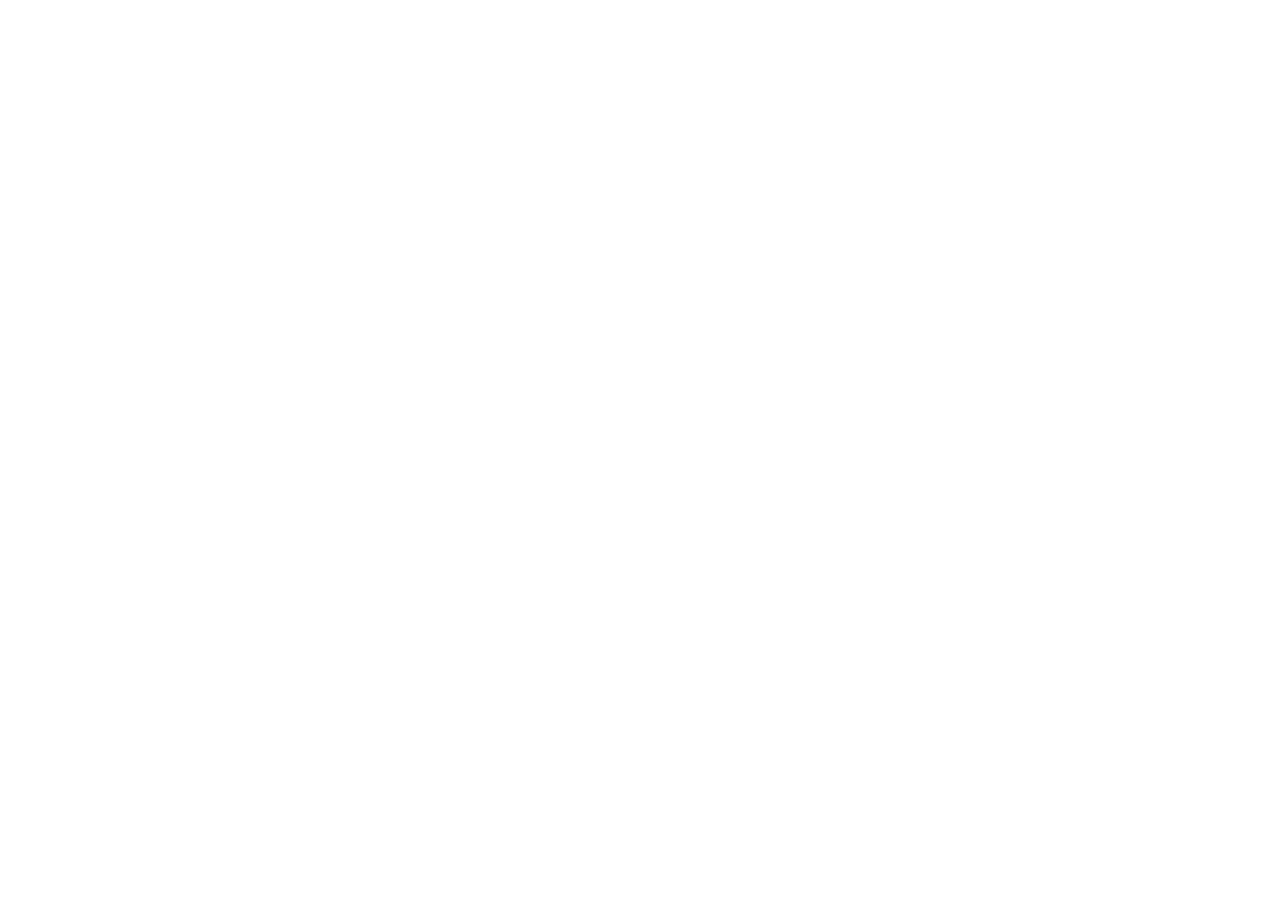
==== index.html @ 131ec619 "Update index.html" ====
<!DOCTYPE html>
<html lang="en">
<head>
    <meta charset="UTF-8">
    <meta http-equiv="X-UA-Compatible" content="IE=edge">
    <meta name="viewport" content="width=device-width, initial-scale=1.0">
    <title>Home</title>
    <link rel="stylesheet" href="style.css">
</head>
<body>
    
</body>
</html>
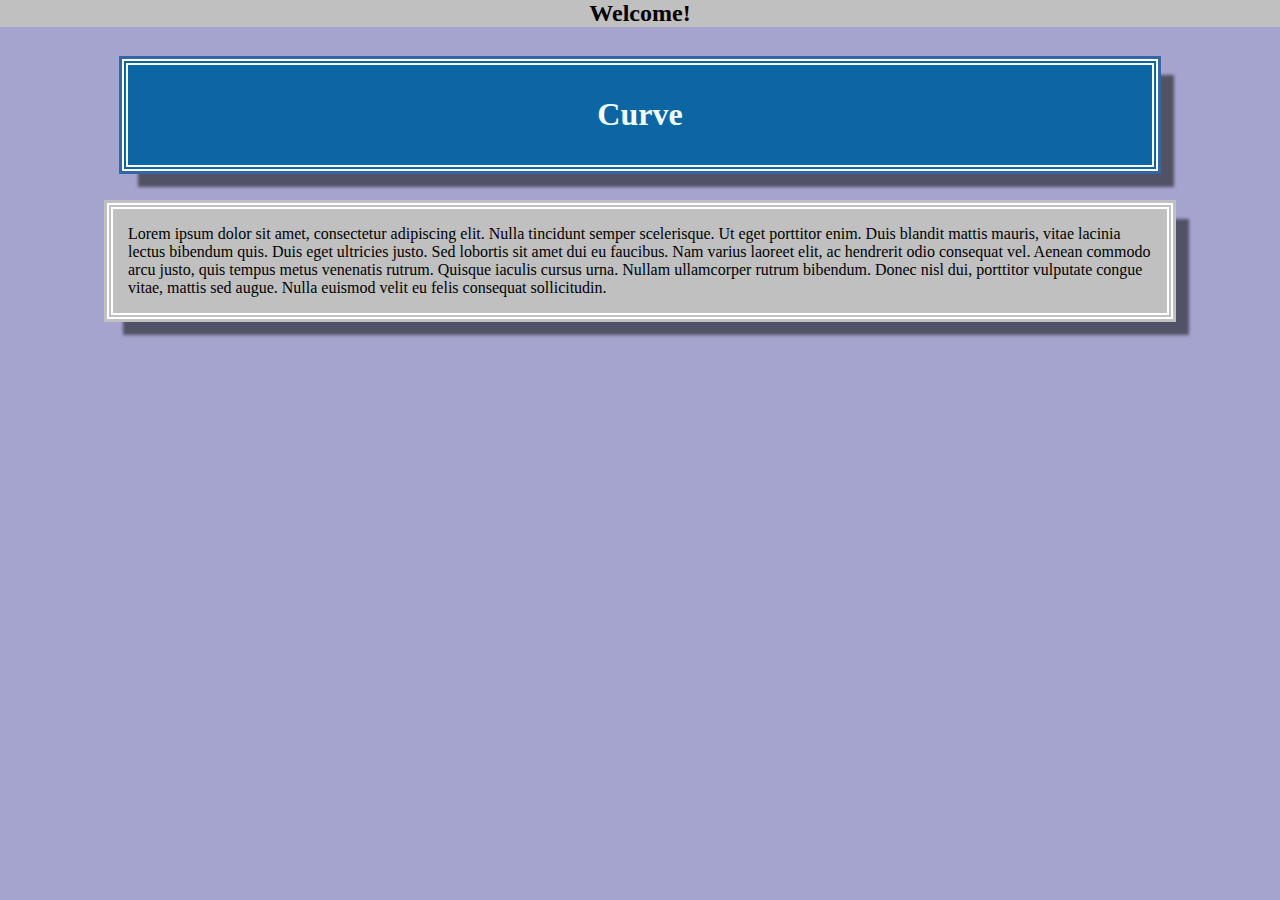
==== commit fc3c0ebb: "premiere modif" ====
--- a/index.html
+++ b/index.html
@@ -1,5 +1,5 @@
 <!DOCTYPE html>
-<html lang="en">
+<html lang="fr">
 <head>
     <meta charset="UTF-8">
     <meta http-equiv="X-UA-Compatible" content="IE=edge">
@@ -8,6 +8,25 @@
     <link rel="stylesheet" href="style.css">
 </head>
 <body>
-    
+    <header>
+        <h2>Welcome! </h2>
+    </header>
+    <div class="main">
+        <div class="title windows">
+            <h1>Curve</h1>
+        </div>
+        <div class="article_1 windows">
+           <p>Lorem ipsum dolor sit amet, consectetur adipiscing elit. 
+            Nulla tincidunt semper scelerisque. Ut eget porttitor enim. 
+            Duis blandit mattis mauris, vitae lacinia lectus bibendum quis. 
+            Duis eget ultricies justo. Sed lobortis sit amet dui eu faucibus. 
+            Nam varius laoreet elit, ac hendrerit odio consequat vel. 
+            Aenean commodo arcu justo, quis tempus metus venenatis rutrum. 
+            Quisque iaculis cursus urna. Nullam ullamcorper rutrum bibendum. 
+            Donec nisl dui, porttitor vulputate congue vitae, mattis sed augue. 
+            Nulla euismod velit eu felis consequat sollicitudin.</p> 
+        </div>
+    </div>
+   
 </body>
 </html>--- a/style.css
+++ b/style.css
@@ -0,0 +1,41 @@
+body {
+    background-color: #a5a4ce;
+    display: flex;
+    flex-direction: column;
+    margin: 0;
+}
+
+header {
+    text-align: center;
+    background-color: #c0c0c0;
+    width: 100%;
+}
+
+header h2 {
+    margin: 0;
+}
+
+.title {
+    background-color: #0d66a4;
+    box-shadow: 0 0 0 3px #3465a4, 1em 1em 3px 0 rgb(0 0 0 / 50%);
+    color: azure;
+    text-align: center;
+    padding-top: 10px;
+    padding-bottom: 10px;
+
+}
+
+.windows {
+    border: 6px double #fff;
+    width: 80%;
+    margin: auto;
+    margin-top: 2em;
+}
+
+.article_1 {
+    background-color: silver;
+    padding-right: 15px;
+    padding-left: 15px;
+
+    box-shadow: 0 0 0 3px silver, 1em 1em 3px 0 rgb(0 0 0 / 50%);
+}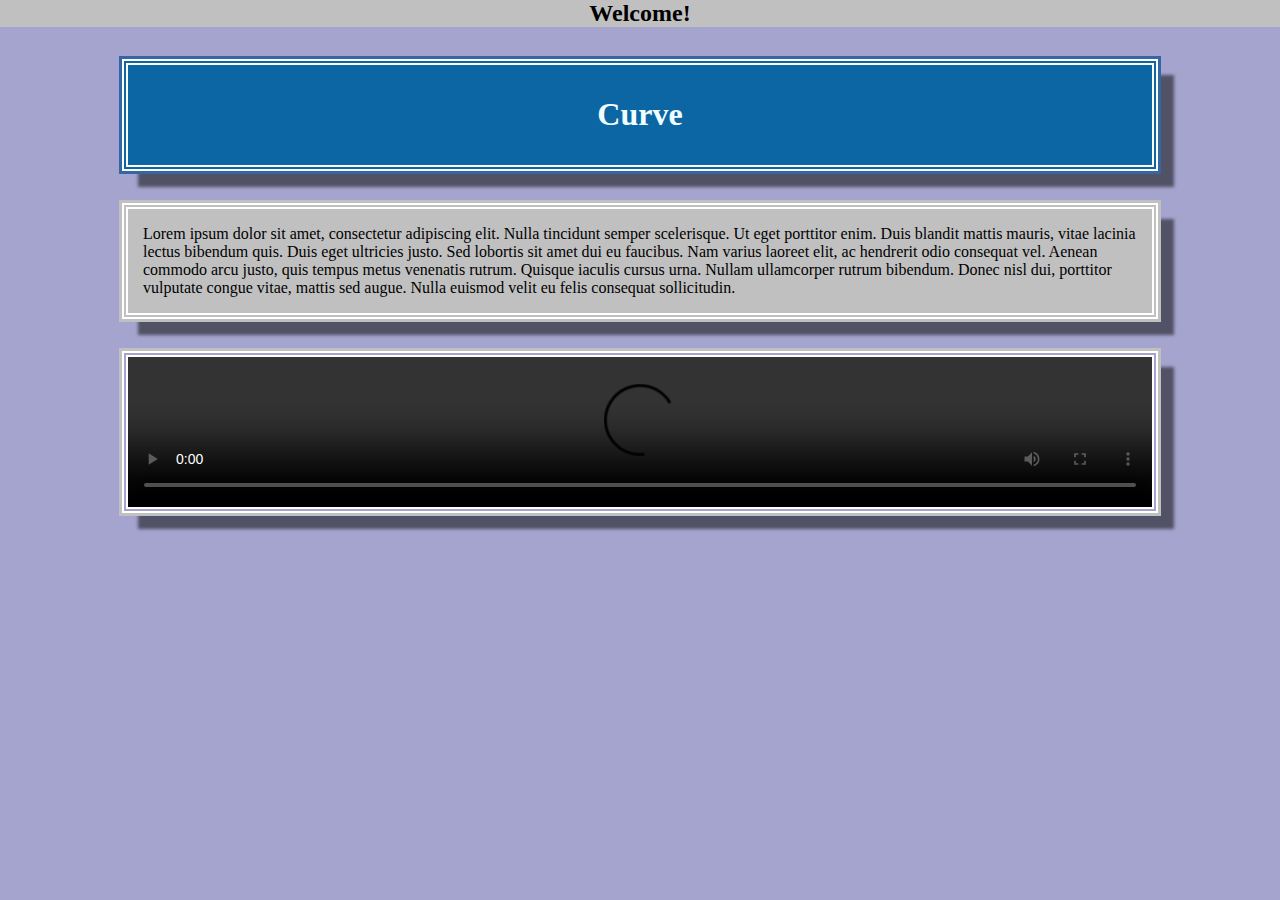
==== commit d2efbdeb: "update" ====
--- a/index.html
+++ b/index.html
@@ -26,6 +26,7 @@
             Donec nisl dui, porttitor vulputate congue vitae, mattis sed augue. 
             Nulla euismod velit eu felis consequat sollicitudin.</p> 
         </div>
+        <video class="windows"controls src="What_is_Curve_Finance.mp4">Tout savoir sur Curve Finance</video>
     </div>
    
 </body>
--- a/style.css
+++ b/style.css
@@ -34,8 +34,18 @@
 
 .article_1 {
     background-color: silver;
+
+    box-shadow: 0 0 0 3px silver, 1em 1em 3px 0 rgb(0 0 0 / 50%);
+}
+
+.article_1 p {
     padding-right: 15px;
     padding-left: 15px;
-
+}
+video {
+    display: block;
+    margin:0 auto 35px auto;
+    width:480;
     box-shadow: 0 0 0 3px silver, 1em 1em 3px 0 rgb(0 0 0 / 50%);
-}+    
+}
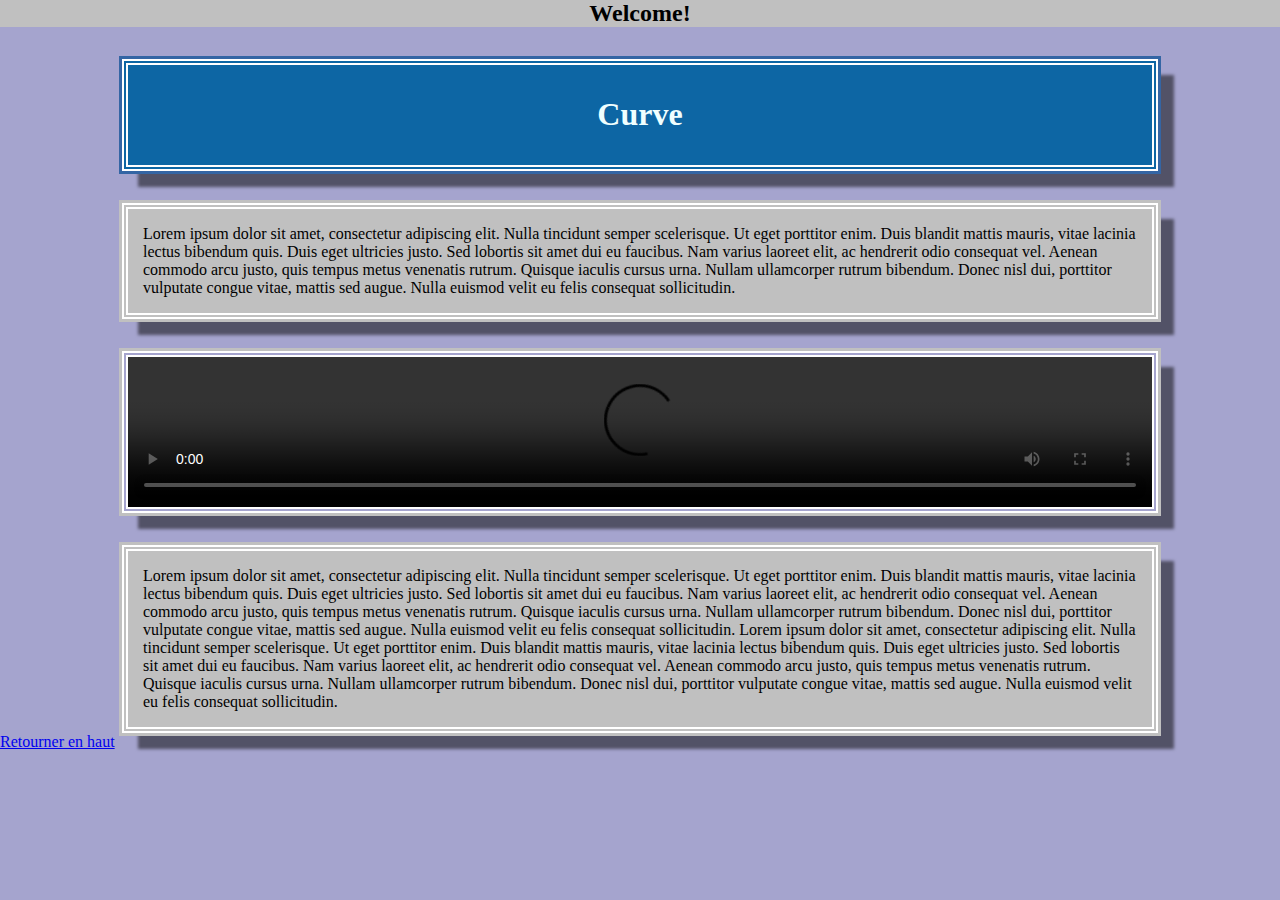
==== commit 5e8bd7e6: "update" ====
--- a/index.html
+++ b/index.html
@@ -13,9 +13,9 @@
     </header>
     <div class="main">
         <div class="title windows">
-            <h1>Curve</h1>
+            <h1 id="title1">Curve</h1>
         </div>
-        <div class="article_1 windows">
+        <div class="article windows">
            <p>Lorem ipsum dolor sit amet, consectetur adipiscing elit. 
             Nulla tincidunt semper scelerisque. Ut eget porttitor enim. 
             Duis blandit mattis mauris, vitae lacinia lectus bibendum quis. 
@@ -27,7 +27,31 @@
             Nulla euismod velit eu felis consequat sollicitudin.</p> 
         </div>
         <video class="windows"controls src="What_is_Curve_Finance.mp4">Tout savoir sur Curve Finance</video>
+        <div class="article windows">
+            <p>Lorem ipsum dolor sit amet, consectetur adipiscing elit. 
+                Nulla tincidunt semper scelerisque. Ut eget porttitor enim. 
+                Duis blandit mattis mauris, vitae lacinia lectus bibendum quis. 
+                Duis eget ultricies justo. Sed lobortis sit amet dui eu faucibus. 
+                Nam varius laoreet elit, ac hendrerit odio consequat vel. 
+                Aenean commodo arcu justo, quis tempus metus venenatis rutrum. 
+                Quisque iaculis cursus urna. Nullam ullamcorper rutrum bibendum. 
+                Donec nisl dui, porttitor vulputate congue vitae, mattis sed augue. 
+                Nulla euismod velit eu felis consequat sollicitudin.
+                Lorem ipsum dolor sit amet, consectetur adipiscing elit. 
+                Nulla tincidunt semper scelerisque. Ut eget porttitor enim. 
+                Duis blandit mattis mauris, vitae lacinia lectus bibendum quis. 
+                Duis eget ultricies justo. Sed lobortis sit amet dui eu faucibus. 
+                Nam varius laoreet elit, ac hendrerit odio consequat vel. 
+                Aenean commodo arcu justo, quis tempus metus venenatis rutrum. 
+                Quisque iaculis cursus urna. Nullam ullamcorper rutrum bibendum. 
+                Donec nisl dui, porttitor vulputate congue vitae, mattis sed augue. 
+                Nulla euismod velit eu felis consequat sollicitudin.</p>
+        </div>
     </div>
    
+
+    <footer>
+        <a href="#title1">Retourner en haut</a>
+    </footer>
 </body>
 </html>--- a/style.css
+++ b/style.css
@@ -32,16 +32,16 @@
     margin-top: 2em;
 }
 
-.article_1 {
+.article {
     background-color: silver;
-
     box-shadow: 0 0 0 3px silver, 1em 1em 3px 0 rgb(0 0 0 / 50%);
 }
 
-.article_1 p {
+.article p {
     padding-right: 15px;
     padding-left: 15px;
 }
+
 video {
     display: block;
     margin:0 auto 35px auto;
